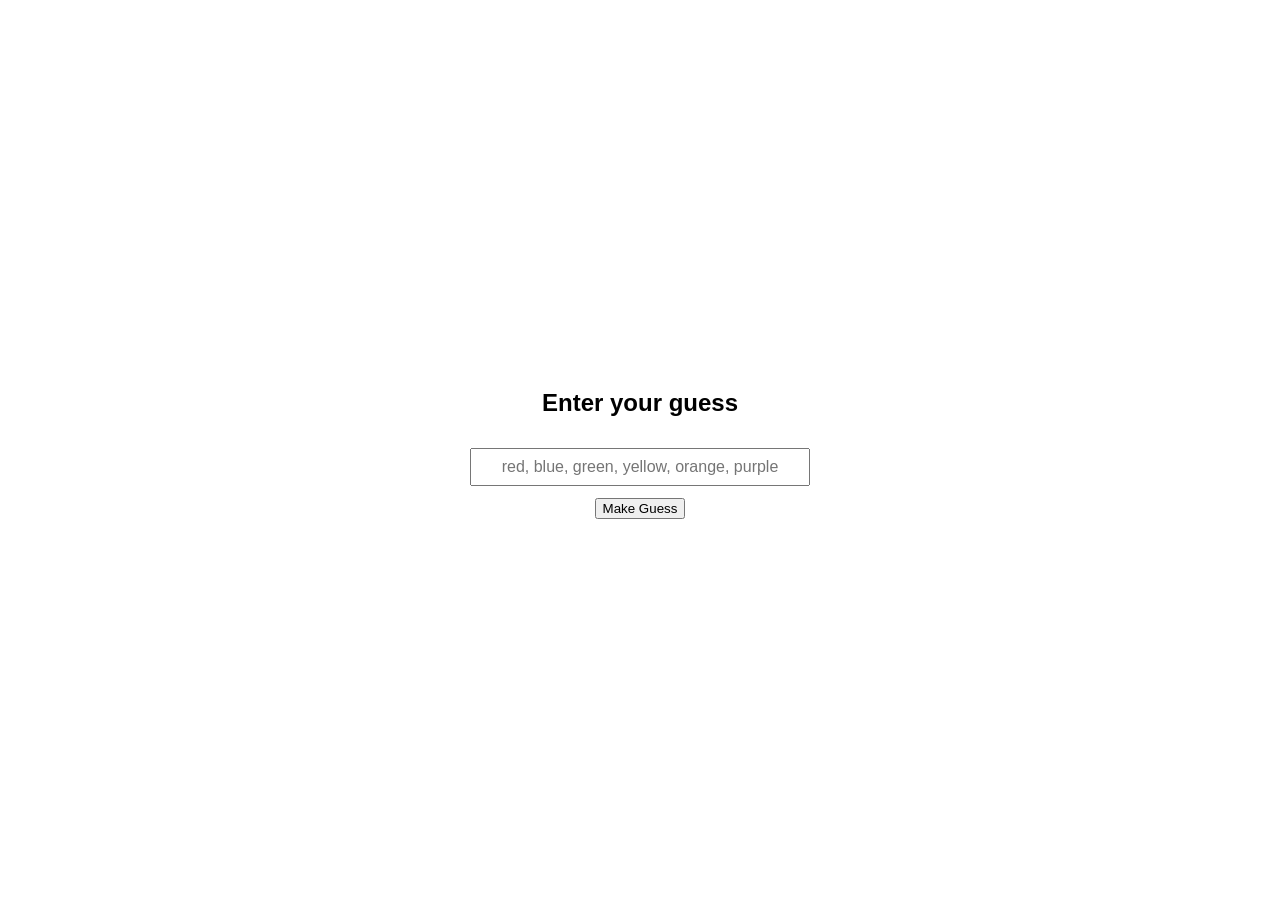
==== index.html @ fadbd664 "Rename HTML file to index.html for GitHub Pages" ====
<!DOCTYPE html>
<html lang="en">
<head>
  <meta charset="UTF-8">
  <title>Mastermind Visual</title>
  <link rel="stylesheet" href="styles.css">
</head>
<body>

<div class="game-wrapper">
  <h2>Enter your guess</h2>

  <input
    id="guessInput"
    type="text"
    placeholder="red, blue, green, yellow, orange, purple"
  >

  <button id="guessBtn">Make Guess</button>

  <div class="container" id="container"></div>
</div>

<div id="overlay" class="overlay hidden">
  <div class="overlay-box">
    <h1 id="resultText"></h1>
    <p id="secretText"></p>
    <button onclick="location.reload()">Play Again</button>
  </div>
</div>

<script src="script.js"></script>

</body>
</html>
---- styles.css ----
body {
  margin: 0;
  min-height: 100vh;
  display: flex;
  justify-content: center;
  align-items: center;
  font-family: Arial, sans-serif;
}

.container {
  display: flex;
  flex-direction: column;
  align-items: center;
  gap: 15px;
}

.game-wrapper {
  display: flex;
  flex-direction: column;
  align-items: center;
  gap: 12px;
}
.oval {
  width: 300px;
  height: 70px;
  background: #ddd;
  border-radius: 999px;
  display: flex;
  align-items: center;
  justify-content: space-around;
}

#guessInput {
  width: 320px;
  padding: 8px;
  font-size: 16px;
  text-align: center;
}

.circle {
  width: 40px;
  height: 40px;
  border-radius: 50%;
  background: gray;
}
.feedback {
  display: flex;
  gap: 6px;
}

.feedback-circle {
  width: 12px;
  height: 12px;
  border-radius: 50%;
  background: #999;
}
.overlay {
  position: fixed;
  top: 0;
  left: 0;
  width: 100%;
  height: 100%;
  background: rgba(0,0,0,0.6);
  display: flex;
  align-items: center;
  justify-content: center;
  z-index: 100;
}

.overlay-box {
  background: white;
  padding: 30px;
  border-radius: 12px;
  text-align: center;
  width: 300px;
}

.hidden {
  display: none;
}

.overlay-box button {
  margin-top: 15px;
  padding: 10px 20px;
  font-size: 16px;
}
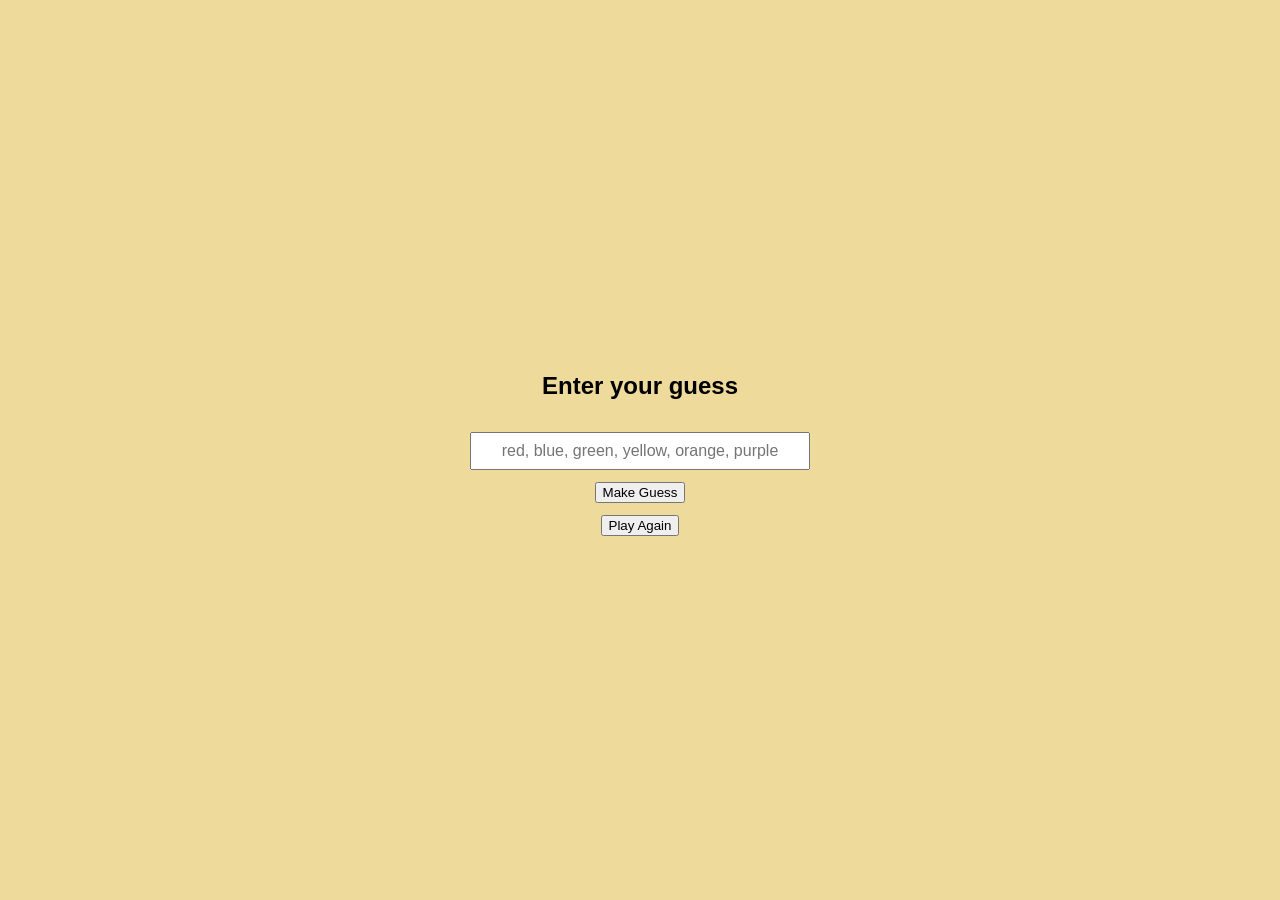
==== commit b7505f6c: "doing quick touch ups" ====
--- a/index.html
+++ b/index.html
@@ -1,9 +1,12 @@
 <!DOCTYPE html>
 <html lang="en">
 <head>
+  <link rel="manifest" href="manifest.json">
+<meta name="theme-color" content="#000000">
+  <meta name="viewport" content="width=device-width, initial-scale=1.0">
   <meta charset="UTF-8">
   <title>Mastermind Visual</title>
-  <link rel="stylesheet" href="styles.css">
+  <link rel="stylesheet" href="style.css">
 </head>
 <body>
 
@@ -17,6 +20,8 @@
   >
 
   <button id="guessBtn">Make Guess</button>
+  <button id="playAgain">Play Again</button>
+
 
   <div class="container" id="container"></div>
 </div>
@@ -28,8 +33,40 @@
     <button onclick="location.reload()">Play Again</button>
   </div>
 </div>
+<script src="script.js"></script>
+<script>
+  if ("serviceWorker" in navigator) {
+    navigator.serviceWorker.register("service-worker.js")
+      .then(() => console.log("Service Worker Registered"));
+  }
+</script>
+<script>
+let deferredPrompt;
 
-<script src="script.js"></script>
+window.addEventListener('beforeinstallprompt', (e) => {
+  // Prevent Chrome from showing default prompt
+  e.preventDefault();
+  deferredPrompt = e;
 
+  // Show a custom button
+  const installBtn = document.createElement('button');
+  installBtn.textContent = 'Install Mastermind App';
+  installBtn.style.position = 'fixed';
+  installBtn.style.bottom = '20px';
+  installBtn.style.right = '20px';
+  installBtn.style.padding = '12px 20px';
+  installBtn.style.fontSize = '16px';
+  installBtn.style.zIndex = 1000;
+  document.body.appendChild(installBtn);
+
+  installBtn.addEventListener('click', async () => {
+    installBtn.remove(); // hide button
+    deferredPrompt.prompt();
+    const { outcome } = await deferredPrompt.userChoice;
+    console.log('PWA install outcome:', outcome);
+    deferredPrompt = null;
+  });
+});
+</script>
 </body>
 </html>
--- a/style.css
+++ b/style.css
@@ -0,0 +1,101 @@
+html, body {
+  touch-action: manipulation;
+  -webkit-tap-highlight-color: transparent;
+}
+body {
+  margin: 0;
+  min-height: 100vh;
+  display: flex;
+  justify-content: center;
+  align-items: center;
+  font-family: Arial, sans-serif;
+  background: #eedb9b;
+}
+
+.container {
+  display: flex;
+  flex-direction: column;
+  align-items: center;
+  gap: 15px;
+}
+
+.game-wrapper {
+  display: flex;
+  flex-direction: column;
+  align-items: center;
+  gap: 12px;
+}
+.oval {
+  width: 300px;
+  height: 70px;
+  background: #ddd;
+  border-radius: 999px;
+  display: flex;
+  align-items: center;
+  justify-content: space-around;
+}
+
+#guessInput {
+  width: 320px;
+  padding: 8px;
+  font-size: 16px;
+  text-align: center;
+}
+
+.circle {
+  width: 40px;
+  height: 40px;
+  border-radius: 50%;
+  background: gray;
+}
+.feedback {
+  display: flex;
+  gap: 6px;
+}
+
+.feedback-circle {
+  width: 12px;
+  height: 12px;
+  border-radius: 50%;
+  background: #999;
+}
+.overlay {
+  position: fixed;
+  top: 0;
+  left: 0;
+  width: 100%;
+  height: 100%;
+  background: rgba(0,0,0,0.6);
+  display: flex;
+  align-items: center;
+  justify-content: center;
+  z-index: 100;
+}
+
+.overlay-box {
+  background: white;
+  padding: 30px;
+  border-radius: 12px;
+  text-align: center;
+  width: 300px;
+}
+
+.hidden {
+  display: none;
+}
+
+.overlay-box button {
+  margin-top: 15px;
+  padding: 10px 20px;
+  font-size: 16px;
+}
+.icon {
+  width: 192px;
+  height: 192px;
+  background-image: url('icon-apple-touch-icon.png');
+  background-size: contain;
+  background-repeat: no-repeat;
+}
+.icon-logo {
+  background-image: url('icon-logo.png');
+}
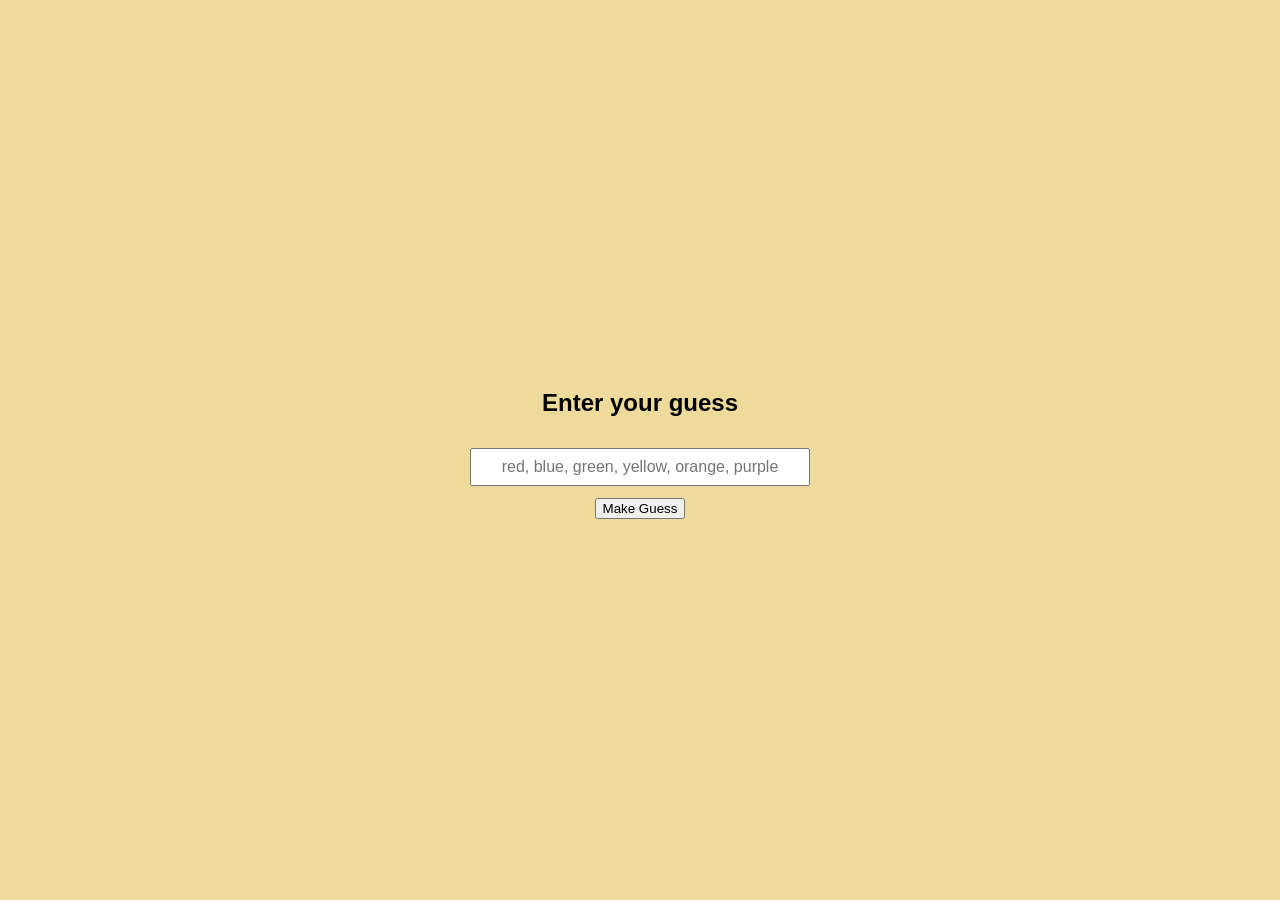
==== commit 4aab1c15: "made fixes to the app" ====
--- a/index.html
+++ b/index.html
@@ -20,7 +20,6 @@
   >
 
   <button id="guessBtn">Make Guess</button>
-  <button id="playAgain">Play Again</button>
 
 
   <div class="container" id="container"></div>
@@ -30,7 +29,7 @@
   <div class="overlay-box">
     <h1 id="resultText"></h1>
     <p id="secretText"></p>
-    <button onclick="location.reload()">Play Again</button>
+    <button id="overlayPlayAgain">Play Again</button>
   </div>
 </div>
 <script src="script.js"></script>
